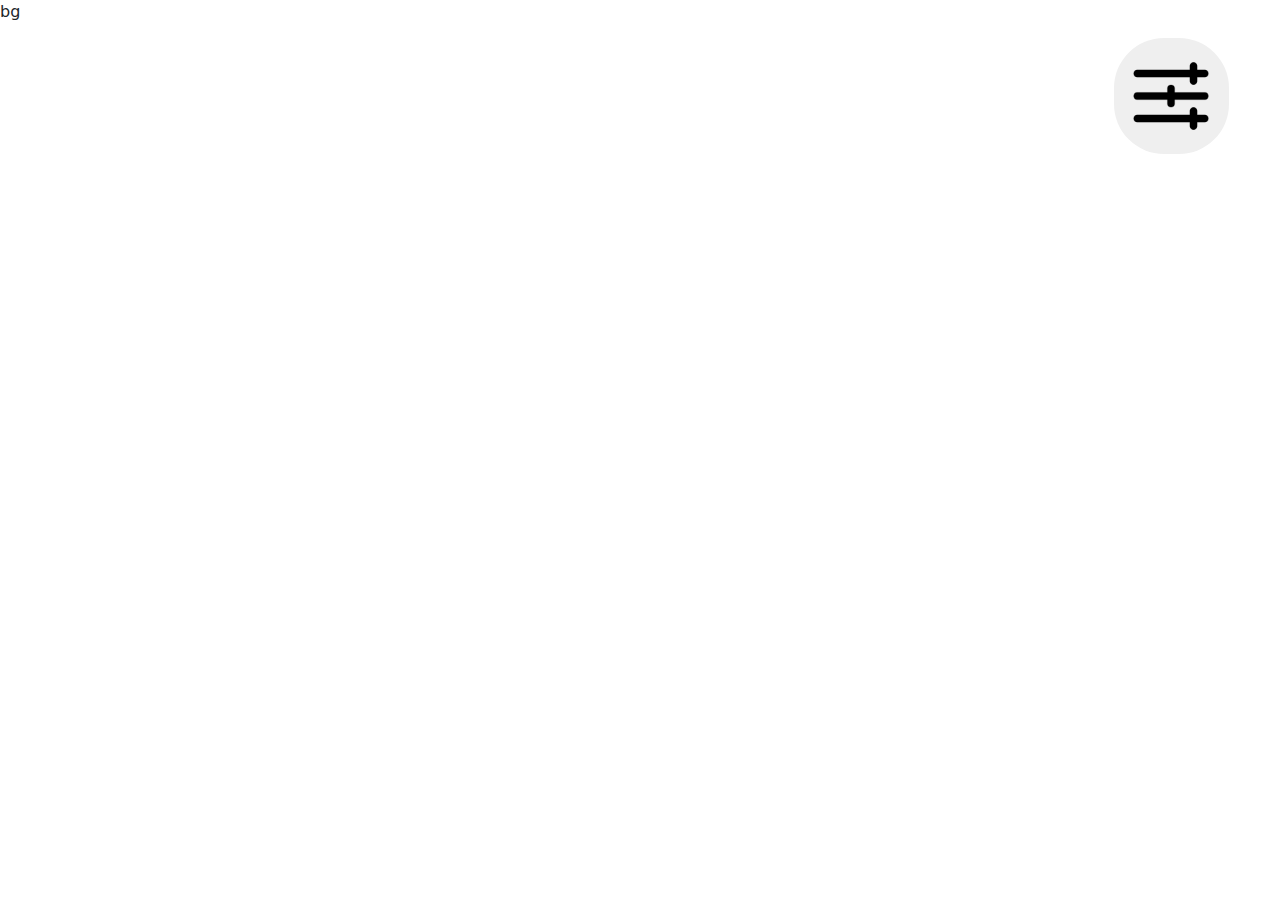
==== index.html @ 8b806b7e "update" ====
<!DOCTYPE html>
<html lang="en">

<head>
  <meta charset="UTF-8">
  <meta http-equiv="X-UA-Compatible" content="IE=Edge">
  <meta name="viewport" content="width=device-width, initial-scale=1">

  <title>HTML</title>

  <!-- HTML -->
  <link rel="stylesheet" href="https://cdn.jsdelivr.net/npm/bootstrap@5.3.3/dist/css/bootstrap.min.css">
  <!-- Custom Styles -->
  <link rel="stylesheet" href="style.css">
</head>

<body>
  <button class="__main_button" data-free="yo">
    <img src="/img/setting.png" data-free="yo" alt="">
  </button>
  <div class="__control_box" data-free="yo">
    <div class="__control_box_" data-free="yo">
      <div class="__close___control_box_" data-free="yo">
        <img src="/img/x.svg" alt="" data-free="yo">
      </div>

      <div class="accordion" id="accordionPanelsStayOpenExample" data-free="yo">
        <div class="accordion-item" data-free="yo">
          <h2 class="accordion-header" data-free="yo">
            <button class="accordion-button" type="button" data-bs-toggle="collapse" data-bs-target="#panelsStayOpen-collapseOne_1" aria-expanded="true" aria-controls="panelsStayOpen-collapseOne" data-free="yo">
              Accordion Item #1
            </button>
          </h2>
          <div id="panelsStayOpen-collapseOne_1" class="accordion-collapse collapse show" data-free="yo">
            <div class="accordion-body" style="padding: 2vw 0.5vw" data-free="yo">
              <div class="__input_box_">
                <label for="customRange3" class="form-label" data-free="yo">Width</label>
                <input type="range" class="form-range" min="0" max="1000" step="0.5" id="width_input" data-free="yo">

              </div>
              <div class="__input_box_" data-free="yo">
                <label for="customRange3" class="form-label" data-free="yo">Height</label>
                <input type="range" class="form-range" min="0" max="5000" step="0.5" id="height_input" data-free="yo">

              </div>
              <div class="__input_box_" data-free="yo">
                <label for="customRange3"  class="form-label" data-free="yo">padding</label >
                <input type="range" class="form-range" min="0" max="5" step="0.5" id="customRange3" data-free="yo">

              </div>
              <div class="__input_box_" data-free="yo">
                <label for="customRange3" class="form-label" data-free="yo">Margin</label>
                <input type="range" class="form-range" min="0" max="5" step="0.5" id="customRange3">

              </div>

            </div>
          </div>
        </div>
        <div class="accordion-item">
          <h2 class="accordion-header">
            <button class="accordion-button" type="button" data-bs-toggle="collapse" data-bs-target="#panelsStayOpen-collapseOne_2" aria-expanded="true" aria-controls="panelsStayOpen-collapseOne">
              Accordion Item #1
            </button>
          </h2>
          <div id="panelsStayOpen-collapseOne_2" class="accordion-collapse collapse show">
            <div class="accordion-body" style="padding: 2vw 0.5vw">
              <div class="__input_box_">
                <label for="customRange3" class="form-label">Example range</label>
                <input type="range" class="form-range" min="0" max="5" step="0.5" id="customRange3">

              </div>
              <div class="__input_box_">
                <label for="customRange3" class="form-label">Example range</label>
                <input type="range" class="form-range" min="0" max="5" step="0.5" id="customRange3">

              </div>
              <div class="__input_box_">
                <label for="customRange3" class="form-label">Example range</label>
                <input type="range" class="form-range" min="0" max="5" step="0.5" id="customRange3">

              </div>
              <div class="__input_box_" data-free="yo">
                <label for="customRange3" class="form-label">Example range</label data-free="yo">
                <input type="range" class="form-range" min="0" max="5" step="0.5" id="customRange3" data-free="yo">

              </div>

            </div>
          </div>
        </div>
        <div class="accordion-item">
          <h2 class="accordion-header">
            <button class="accordion-button" type="button" data-bs-toggle="collapse" data-bs-target="#panelsStayOpen-collapseOne" aria-expanded="true" aria-controls="panelsStayOpen-collapseOne">
              Accordion Item #1
            </button>
          </h2>
          <div id="panelsStayOpen-collapseOne" class="accordion-collapse collapse show">
            <div class="accordion-body" style="padding: 2vw 0.5vw">
              <div class="__input_box_">
                <label for="customRange3" class="form-label">Example range</label>
                <input type="range" class="form-range" min="0" max="5" step="0.5" id="customRange3">

              </div>
              <div class="__input_box_">
                <label for="customRange3" class="form-label">Example range</label>
                <input type="range" class="form-range" min="0" max="5" step="0.5" id="customRange3">

              </div>
              <div class="__input_box_">
                <label for="customRange3" class="form-label">Example range</label>
                <input type="range" class="form-range" min="0" max="5" step="0.5" id="customRange3">

              </div>
              <div class="__input_box_">
                <label for="customRange3" class="form-label">Example range</label>
                <input type="range" class="form-range" min="0" max="5" step="0.5" id="customRange3">

              </div>

            </div>
          </div>
        </div>

      </div>
    </div>

  </div>


<div>
  bg

</div>


  <script src="https://cdn.jsdelivr.net/npm/bootstrap@5.3.3/dist/js/bootstrap.bundle.min.js"></script>
  <script src="/main.js"></script>
  <script src="/main 1 1.js"></script>
</body>

</html>
---- style.css ----
* {
  padding: 0;
  margin: 0;
  box-sizing: border-box;
}

img {
  width: 100%;
  height: 100%;
}

html,
body {
  width: 100%;
  height: 100%;
}

.__main_button {
  border: none;
  outline: none;
  border-radius: 50px;
  width: 9vw;
  height: 9vw;
  padding: 1vw;
  position: fixed;
  top: 3vw;
  right: 4vw;
  z-index: 1900;
}




.__control_box {
  width: 30vw;
  height: 50vh;
  position: fixed;
  right: -50vw;
  background: #373737;
  z-index: 2000;
  top: 2vw;
  transition-duration: 1s;
  transition-timing-function: ease;

}

.__control_box .__control_box_
{
  width: 100%;
  height: 100%;
  position: relative;
  overflow: scroll;
padding-top: 5vw;
}
   .__control_box .__control_box_
 .__close___control_box_
 {
   width: 3vw;
   height: 3vw;
     border-radius: 10px;
     background: #D7D7D7;
     position: absolute;
     top: 1vw;
    right: 1vw;
    z-index: 2100;
 }
 
 .__input_box_{
   width: 100%;
   display: flex;
   align-items: center;
   justify-content: space-between;
   gap: 2px;
   padding: 1vw 0;
 }
  .__input_box_ :in-range{
    width: 60%;
    display: flex;
    align-items: center;
    justify-content: space-between;
  }
  
  
  
    .__input_box_ label{
      font-size:12px;
}



.__input_box_ input[type=range] {
  -webkit-appearance: none;
  -moz-appearance: none;
  appearance: none;
  width: 200px;
  background-color: transparent;
}
.__input_box_ input[type=range]:focus {
  outline-color: #f8b195;
}
.__input_box_ input[type=range]::-webkit-slider-runnable-track {
  -webkit-appearance: none;
  appearance: none;
  height: 3px;
  background: #f67280;
  background: -webkit-linear-gradient(left, #f67280 0%, #c06c84 50%, #355c7d 100%);
  background: linear-gradient(to right, #f67280 0%, #c06c84 50%, #355c7d 100%);
  filter: progid:DXImageTransform.Microsoft.gradient( startColorstr="#f67280", endColorstr="#355c7d", GradientType=1 );
}
.__input_box_ input[type=range]::-moz-range-track {
  -moz-appearance: none;
  appearance: none;
  height: 3px;
  background: #f67280;
  background: -moz-linear-gradient(left, #f67280 0%, #c06c84 50%, #355c7d 100%);
  background: linear-gradient(to right, #f67280 0%, #c06c84 50%, #355c7d 100%);
  filter: progid:DXImageTransform.Microsoft.gradient( startColorstr="#f67280", endColorstr="#355c7d", GradientType=1 );
}
.__input_box_ input[type=range]::-ms-track {
  -webkit-appearance: none;
  -moz-appearance: none;
  appearance: none;
  height: 3px;
  background: #f67280;
  background: -moz-linear-gradient(left, #f67280 0%, #c06c84 50%, #355c7d 100%);
  background: -webkit-linear-gradient(left, #f67280 0%, #c06c84 50%, #355c7d 100%);
  background: linear-gradient(to right, #f67280 0%, #c06c84 50%, #355c7d 100%);
  filter: progid:DXImageTransform.Microsoft.gradient( startColorstr="#f67280", endColorstr="#355c7d", GradientType=1 );
}
.__input_box_ input[type=range]::-webkit-slider-thumb {
  -webkit-appearance: none;
  appearance: none;
  border: 2px solid #f8b195;
  border-radius: 50%;
  height: 20px;
  width: 20px;
  position: relative;
  bottom: 8px;
  background: #222 url("http://codemenatalie.com/wp-content/uploads/2019/09/slider-thumb.png") center no-repeat;
  background-size: 50%;
  box-shadow: 0px 3px 5px 0px rgba(0, 0, 0, 0.4);
  cursor: grab;
}
.__input_box_ input[type=range]::-webkit-slider-thumb:active {
  cursor: grabbing;
}
.__input_box_ input[type=range]::-moz-range-thumb {
  -moz-appearance: none;
  appearance: none;
  border: 2px solid #f8b195;
  border-radius: 50%;
  height: 20px;
  width: 20px;
  position: relative;
  bottom: 8px;
  background: #222 url("http://codemenatalie.com/wp-content/uploads/2019/09/slider-thumb.png") center no-repeat;
  background-size: 50%;
  box-shadow: 0px 3px 5px 0px rgba(0, 0, 0, 0.4);
  cursor: grab;
}
.__input_box_ input[type=range]::-moz-range-thumb:active {
  cursor: grabbing;
}
.__input_box_ input[type=range]::-ms-thumb {
  -webkit-appearance: none;
  -moz-appearance: none;
  appearance: none;
  border: 2px solid #f8b195;
  border-radius: 50%;
  height: 20px;
  width: 20px;
  position: relative;
  bottom: 8px;
  background: #222 url("http://codemenatalie.com/wp-content/uploads/2019/09/slider-thumb.png") center no-repeat;
  background-size: 50%;
  box-shadow: 0px 3px 5px 0px rgba(0, 0, 0, 0.4);
  cursor: grab;
}
.__input_box_ input[type=range]::-ms-thumb:active {
  cursor: grabbing;
}
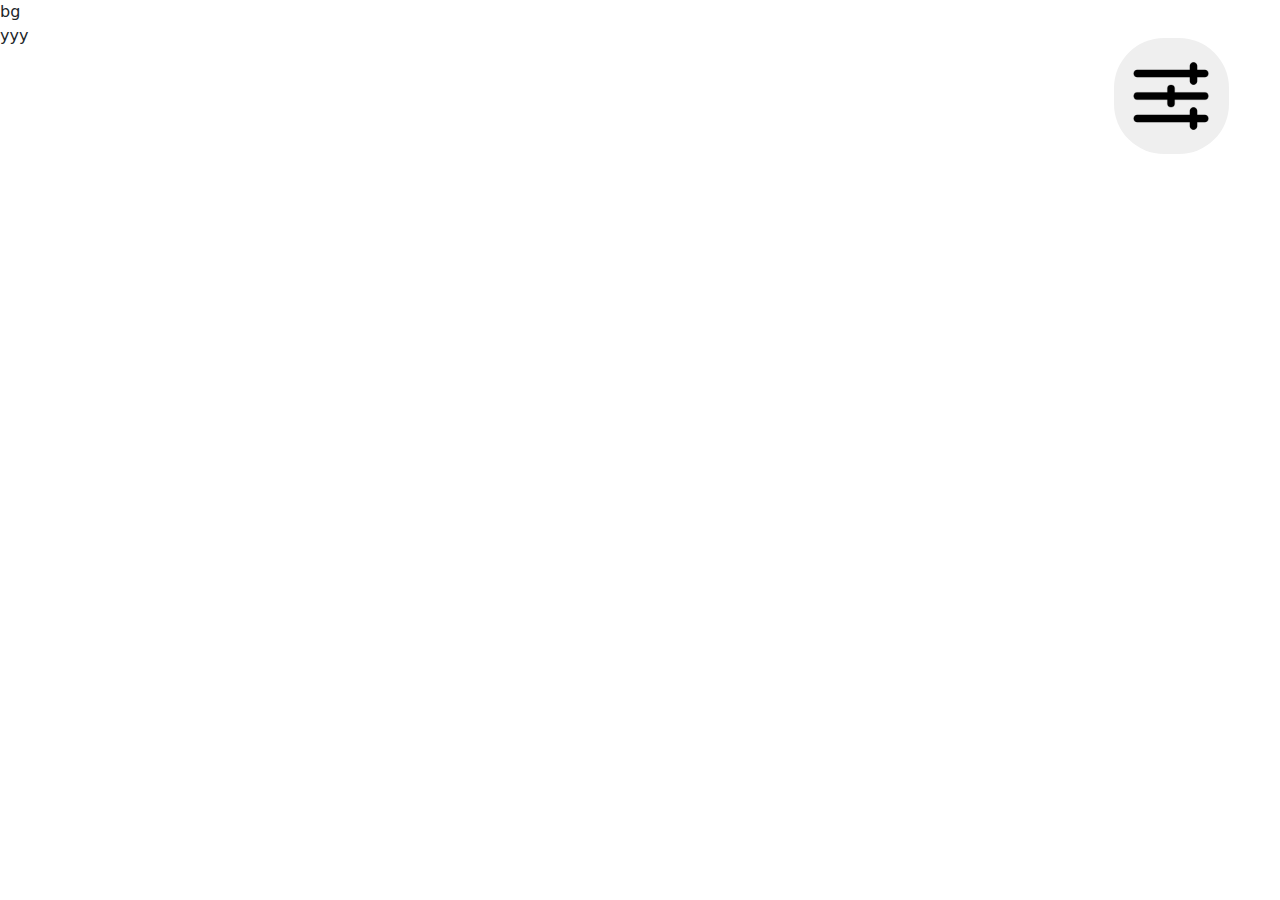
==== commit f54e3f57: "update" ====
--- a/index.html
+++ b/index.html
@@ -16,12 +16,12 @@
 
 <body>
   <button class="__main_button" data-free="yo">
-    <img src="/img/setting.png" data-free="yo" alt="">
+    <img src="./img/setting.png" data-free="yo" alt="">
   </button>
   <div class="__control_box" data-free="yo">
     <div class="__control_box_" data-free="yo">
       <div class="__close___control_box_" data-free="yo">
-        <img src="/img/x.svg" alt="" data-free="yo">
+        <img src="./img/x.svg" alt="" data-free="yo">
       </div>
 
       <div class="accordion" id="accordionPanelsStayOpenExample" data-free="yo">
@@ -132,11 +132,11 @@
   bg
 
 </div>
-
+<div>yyy</div>
 
   <script src="https://cdn.jsdelivr.net/npm/bootstrap@5.3.3/dist/js/bootstrap.bundle.min.js"></script>
-  <script src="/main.js"></script>
-  <script src="/main 1 1.js"></script>
+  <script src="./main.js"></script>
+  <script src="./main 1 1.js"></script>
 </body>
 
 </html>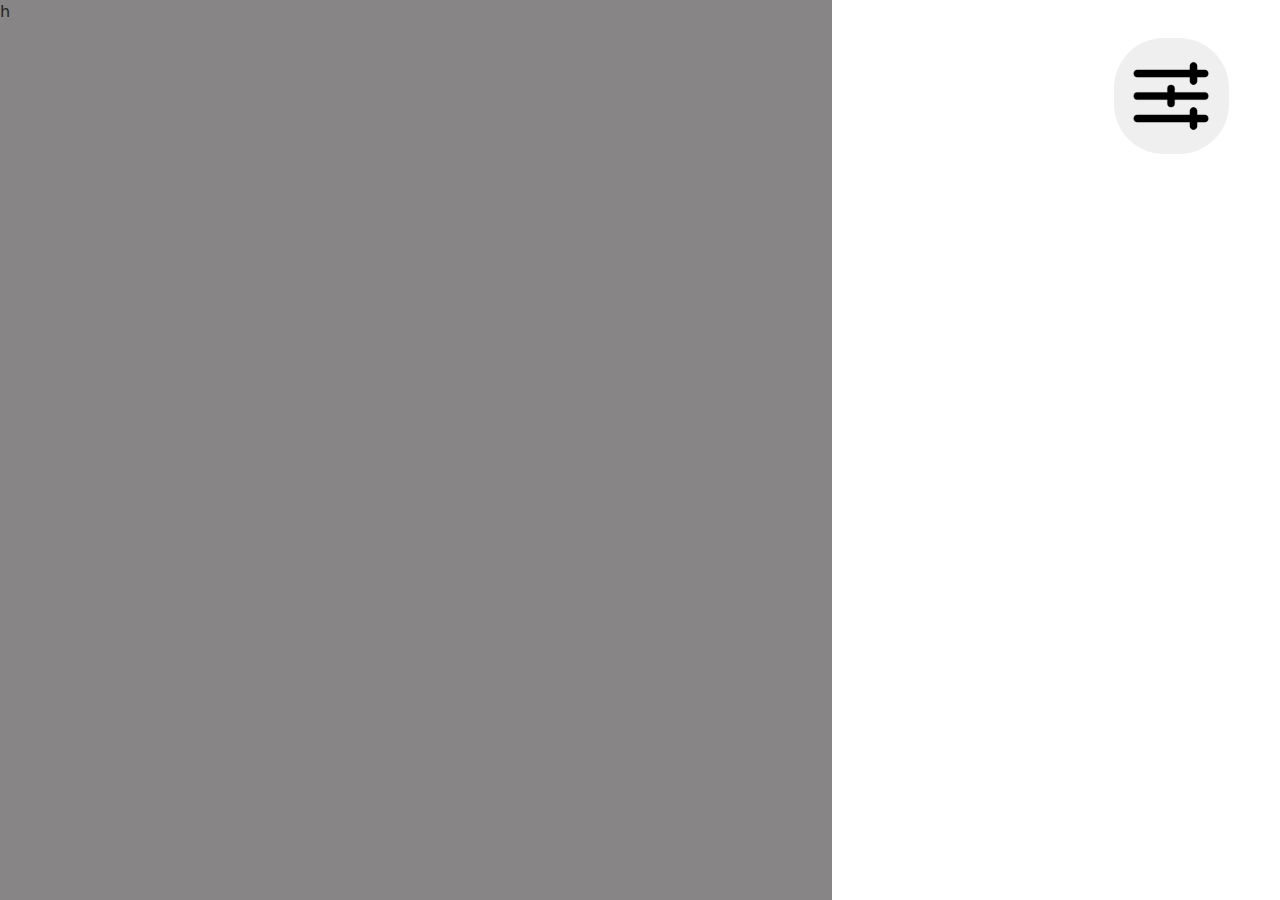
==== commit 68430354: "update" ====
--- a/index.html
+++ b/index.html
@@ -14,7 +14,7 @@
   <link rel="stylesheet" href="style.css">
 </head>
 
-<body>
+<body data-free="yo">
   <button class="__main_button" data-free="yo">
     <img src="./img/setting.png" data-free="yo" alt="">
   </button>
@@ -45,12 +45,12 @@
               </div>
               <div class="__input_box_" data-free="yo">
                 <label for="customRange3"  class="form-label" data-free="yo">padding</label >
-                <input type="range" class="form-range" min="0" max="5" step="0.5" id="customRange3" data-free="yo">
+                <input type="range" class="form-range" min="0" max="500" step="0.5" id="padding_input" data-free="yo">
 
               </div>
               <div class="__input_box_" data-free="yo">
                 <label for="customRange3" class="form-label" data-free="yo">Margin</label>
-                <input type="range" class="form-range" min="0" max="5" step="0.5" id="customRange3">
+                <input type="range" class="form-range" min="0" max="500" step="0.5" id="margin_input">
 
               </div>
 
@@ -66,8 +66,8 @@
           <div id="panelsStayOpen-collapseOne_2" class="accordion-collapse collapse show">
             <div class="accordion-body" style="padding: 2vw 0.5vw">
               <div class="__input_box_">
-                <label for="customRange3" class="form-label">Example range</label>
-                <input type="range" class="form-range" min="0" max="5" step="0.5" id="customRange3">
+                <label for="customRange3" class="form-label">border radius</label>
+                <input type="range" class="form-range" min="0" max="100" step="0.5" id="border_radius_input">
 
               </div>
               <div class="__input_box_">
@@ -127,12 +127,12 @@
 
   </div>
 
+<div class="main_web" data-free="yo">
+ <div>
+   h
+ </div>
+</div>
 
-<div>
-  bg
-
-</div>
-<div>yyy</div>
 
   <script src="https://cdn.jsdelivr.net/npm/bootstrap@5.3.3/dist/js/bootstrap.bundle.min.js"></script>
   <script src="./main.js"></script>
--- a/style.css
+++ b/style.css
@@ -179,3 +179,14 @@
 .__input_box_ input[type=range]::-ms-thumb:active {
   cursor: grabbing;
 }
+
+
+
+
+
+.main_web{
+  width: 65vw;
+  height: 100vh;
+  background: #878585;
+  overflow: hidden;
+}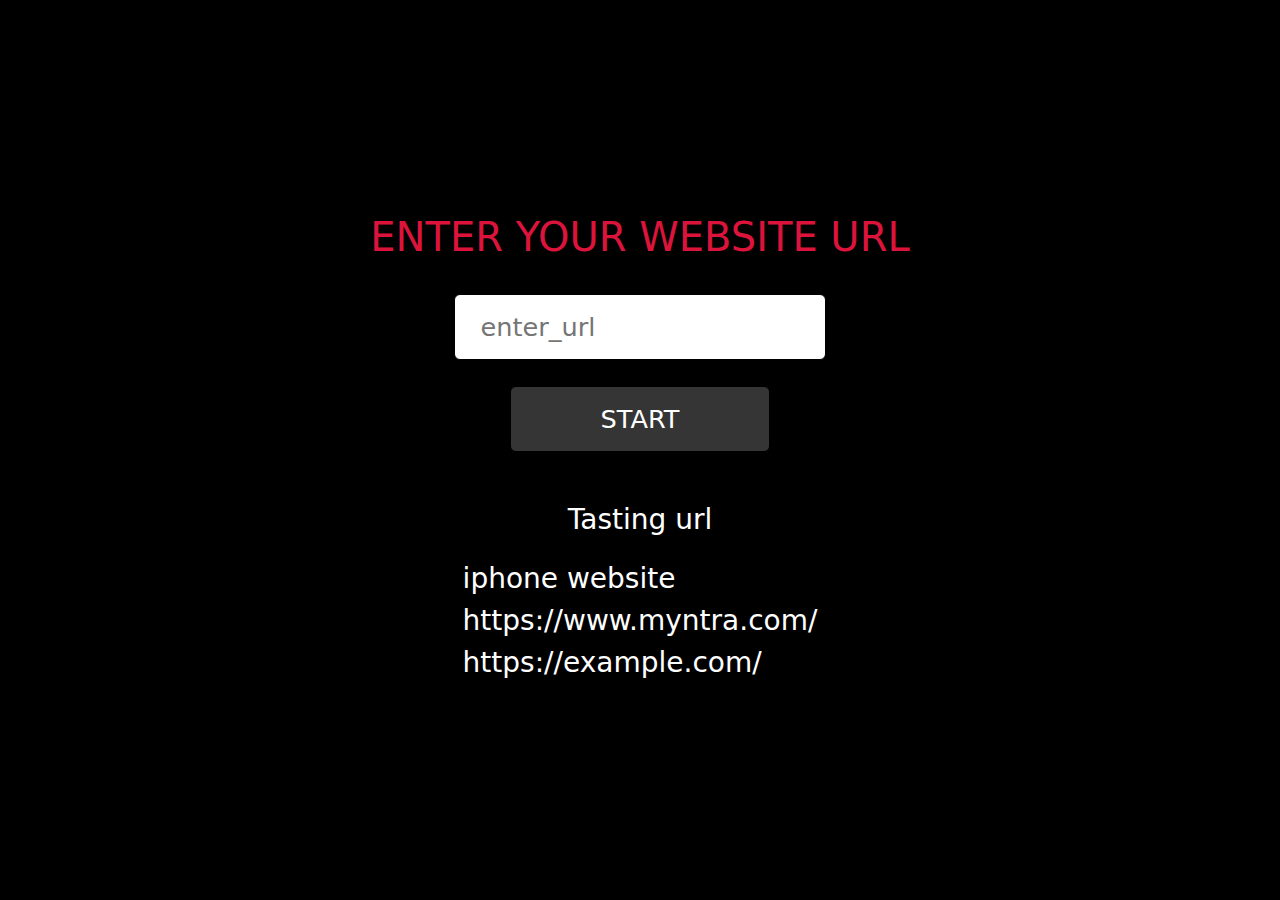
==== commit 72389b1b: "update" ====
--- a/index.html
+++ b/index.html
@@ -11,7 +11,9 @@
   <!-- HTML -->
   <link rel="stylesheet" href="https://cdn.jsdelivr.net/npm/bootstrap@5.3.3/dist/css/bootstrap.min.css">
   <!-- Custom Styles -->
+  
   <link rel="stylesheet" href="style.css">
+  <link rel="stylesheet" href="./__enter_url.css">
 </head>
 
 <body data-free="yo">
@@ -28,19 +30,19 @@
         <div class="accordion-item" data-free="yo">
           <h2 class="accordion-header" data-free="yo">
             <button class="accordion-button" type="button" data-bs-toggle="collapse" data-bs-target="#panelsStayOpen-collapseOne_1" aria-expanded="true" aria-controls="panelsStayOpen-collapseOne" data-free="yo">
-              Accordion Item #1
+              height and width
             </button>
           </h2>
           <div id="panelsStayOpen-collapseOne_1" class="accordion-collapse collapse show" data-free="yo">
             <div class="accordion-body" style="padding: 2vw 0.5vw" data-free="yo">
               <div class="__input_box_">
-                <label for="customRange3" class="form-label" data-free="yo">Width</label>
-                <input type="range" class="form-range" min="0" max="1000" step="0.5" id="width_input" data-free="yo">
+                <label for="customRange3" class="form-label" data-free="yo">Height</label>
+                <input type="range" class="form-range" min="0" max="1000" step="0.5" id="height_input"  data-free="yo">
 
               </div>
               <div class="__input_box_" data-free="yo">
-                <label for="customRange3" class="form-label" data-free="yo">Height</label>
-                <input type="range" class="form-range" min="0" max="5000" step="0.5" id="height_input" data-free="yo">
+                <label for="customRange3" class="form-label" data-free="yo">Width</label>
+                <input type="range" class="form-range" min="0" max="5000" step="0.5" id="width_input" data-free="yo">
 
               </div>
               <div class="__input_box_" data-free="yo">
@@ -126,17 +128,32 @@
     </div>
 
   </div>
+<div class="__enter_url" data-free="yo">
+  
+  <h1 data-free="yo">Enter your website URL</h1>
+  <form action="" id="__enter_url_form_id" data-free="yo">
+    <input type="text" placeholder="enter_url" name="url" id="input_url" data-free="yo">
+    <button type="submit" data-free="yo">START</button>
+  </form>
+ <h3 style="margin: 2vw 0"  data-free="yo"> Tasting url</h3>
+  <div class="example_url" data-free="yo">
+    <h3 data-url="https://www.apple.com/in/iphone-15/?afid=p238%7Csk5RLqNf3-dm_mtid_209254ho67063_pcrid_674713258221_pgrid_158666586652_pexid__&cid=wwa-in-kwgo-iphone-slid----Avail-" data-free="yo">iphone website</h3 >
+    <h3 data-url="https://www.myntra.com/" data-free="yo">https://www.myntra.com/</h3>
+    <h3 data-url="https://example.com/" data-free="yo">https://example.com/</h3>
 
-<div class="main_web" data-free="yo">
- <div>
-   h
- </div>
+</div>  
+
+  
+  
 </div>
 
-
+<div class="main_web" id="main_web__" data-free="yo">
+</div>
+<script type="text/javascript" src="cdn_modules/jquery@3.7.1/jquery.min.js"></script>
   <script src="https://cdn.jsdelivr.net/npm/bootstrap@5.3.3/dist/js/bootstrap.bundle.min.js"></script>
   <script src="./main.js"></script>
   <script src="./main 1 1.js"></script>
+  <script src="./__enter_url.js"></script>
 </body>
 
 </html>--- a/style.css
+++ b/style.css
@@ -16,16 +16,16 @@
 }
 
 .__main_button {
-  border: none;
-  outline: none;
-  border-radius: 50px;
-  width: 9vw;
-  height: 9vw;
-  padding: 1vw;
-  position: fixed;
-  top: 3vw;
-  right: 4vw;
-  z-index: 1900;
+  border: none !important;
+  outline: none !important;
+  border-radius: 50px !important;
+  width: 9vw !important;
+  height: 9vw !important;
+  padding: 1vw !important;
+  position: fixed !important;
+  top: 3vw !important;
+  right: 4vw !important;
+  z-index: 1900 !important;
 }
 
 
@@ -185,8 +185,7 @@
 
 
 .main_web{
-  width: 65vw;
-  height: 100vh;
-  background: #878585;
-  overflow: hidden;
+  width: 65vw !important;
+  height: 100vh !important;
+  overflow: hidden !important;
 }--- a/__enter_url.css
+++ b/__enter_url.css
@@ -0,0 +1,56 @@
+.__enter_url {
+  width: 100vw;
+  height: 100vh;
+  background: #000000;
+  position: absolute;
+  top: 0;
+  z-index: 3000;
+  display: flex;
+  align-items: center;
+  justify-content: center;
+  flex-direction: column;
+  color: #FFFFFF;
+ transition: all 500ms cubic-bezier(0.680, -0.550, 0.265, 1.550); /* easeInOutBack */
+}
+
+.__enter_url h1 {
+  text-transform: uppercase;
+  color: crimson;
+
+}
+
+.__enter_url form {
+  display: flex;
+  align-items: center;
+  justify-content: center;
+  flex-direction: column;
+  gap: 2vw;
+  margin: 2vw 0;
+}
+
+.__enter_url input {
+  border: none;
+  outline: none;
+  padding: 1vw 2vw;
+  font-size: 2vw;
+  border: 1px solid black;
+  border-radius: 6px;
+    font-weight: 400;
+}
+
+.__enter_url button {
+  border: none;
+  outline: none;
+  padding: 1vw 7vw;
+  font-size: 2vw;
+  border: 1px solid black;
+  border-radius: 6px;
+  background: #353535;
+  color: #FFFFFF;
+}
+
+
+.__enter_url .example_url h3{
+  text-transform: lowercase;
+  font-weight: 300;
+}